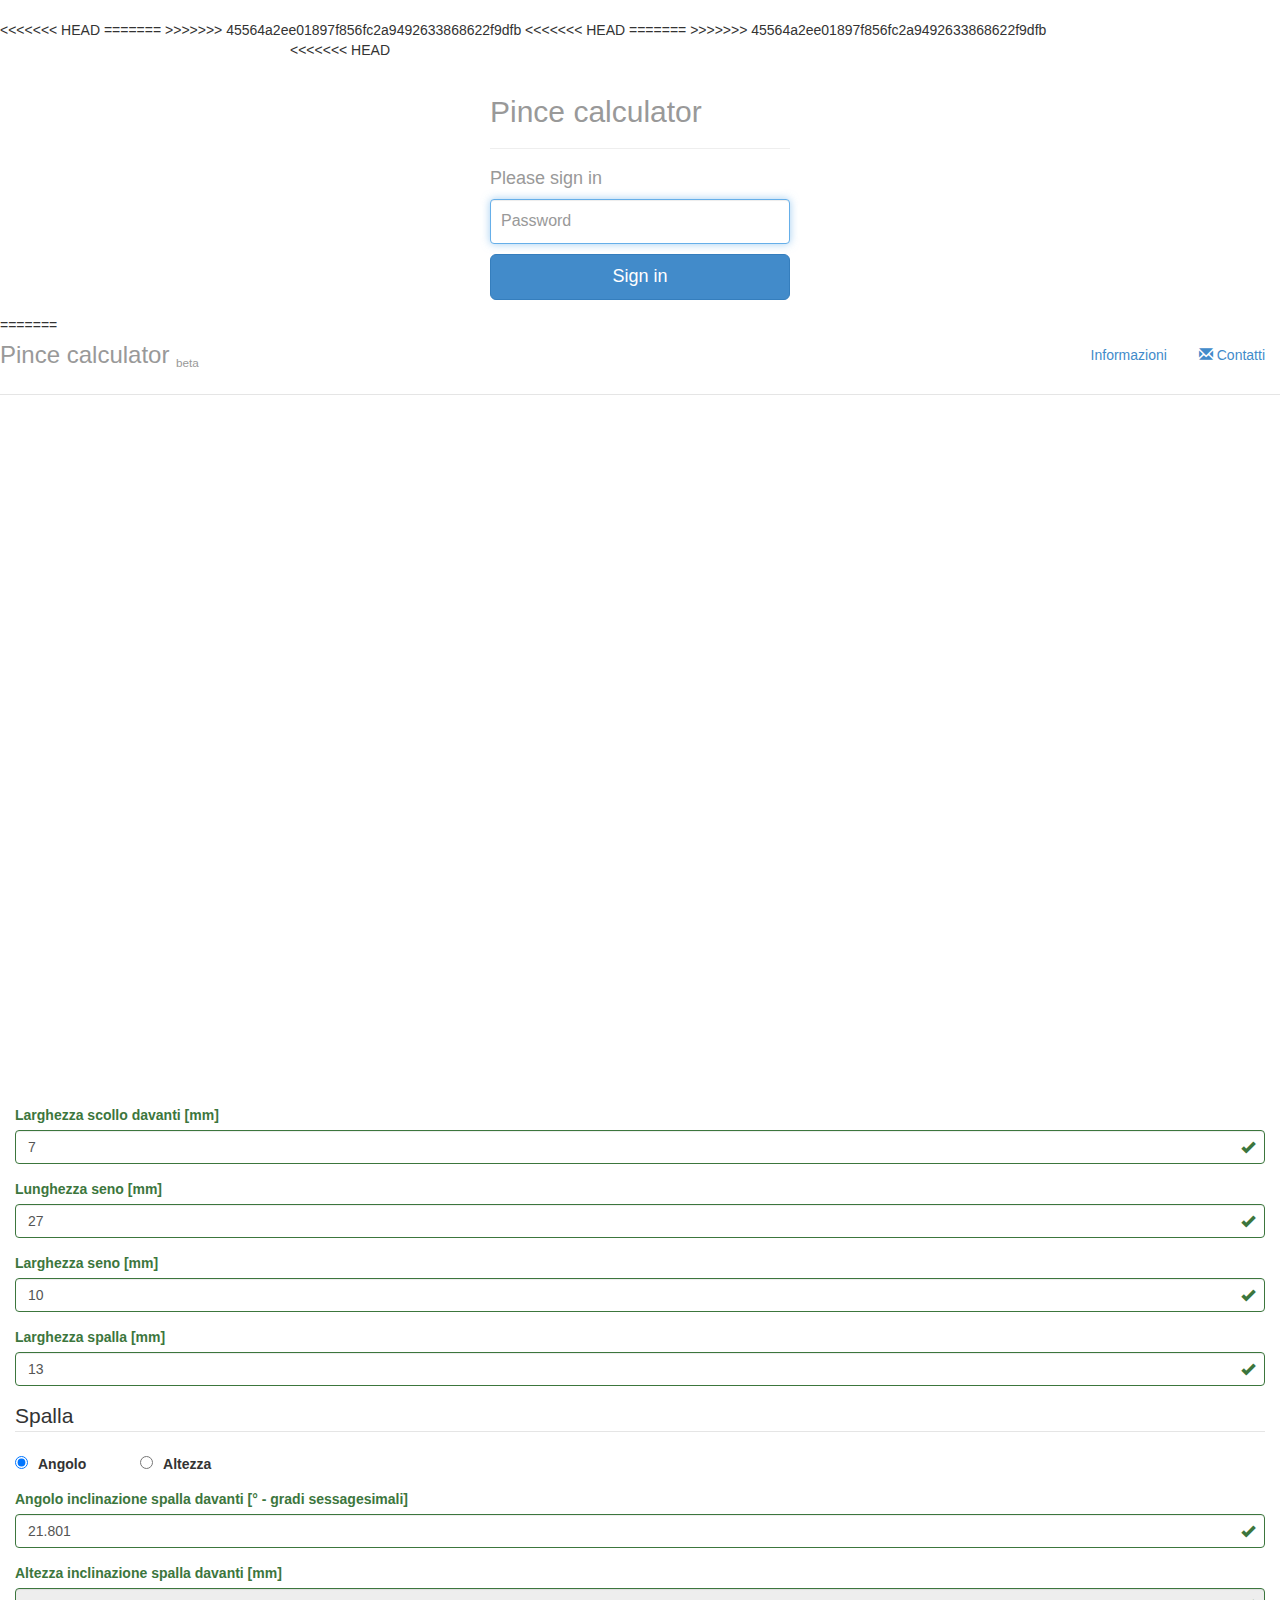
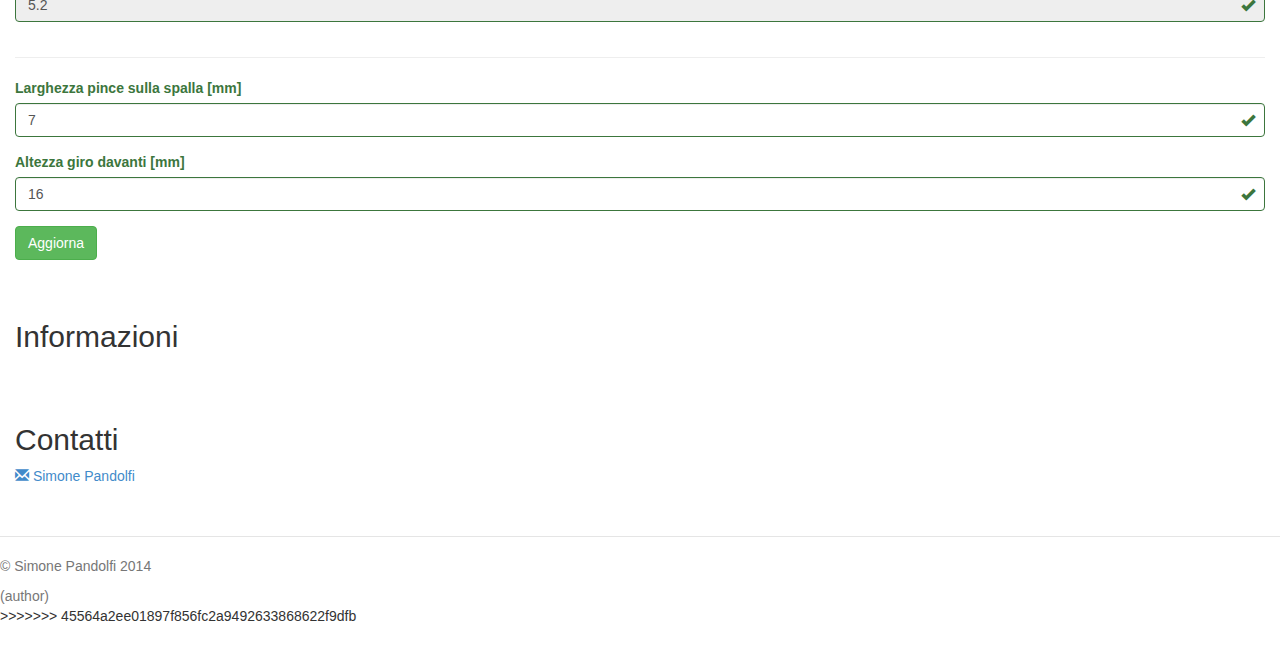
==== index.html @ bf5c41e3 "initial commit comment" ====
<!DOCTYPE html>
<html lang="en">
    <head>
        <meta charset="utf-8">
        <meta http-equiv="X-UA-Compatible" content="IE=edge">
        <meta name="viewport" content="width=device-width, initial-scale=1">
        <meta name="description" content="">
        <meta name="author" content="">
<<<<<<< HEAD
        <link rel="icon" href="../../favicon.ico">
=======
>>>>>>> 45564a2ee01897f856fc2a9492633868622f9dfb

        <title>Pince calculator</title>

        <link href="/css/bootstrap.min.css" rel="stylesheet">
<<<<<<< HEAD
        <link href="/css/signin.css" rel="stylesheet">

        <script src="/js/assets/js/ie-emulation-modes-warning.js"></script>
        <script src="/js/assets/js/ie10-viewport-bug-workaround.js"></script>
=======
        <link href="/css/jumbotron-narrow.css" rel="stylesheet">

        <style type="text/css">
        input + label {
            margin-left: 10px;
            }
        </style>

>>>>>>> 45564a2ee01897f856fc2a9492633868622f9dfb
    </head>

    <body>

        <div class="container">
<<<<<<< HEAD

            <form action="/signin.php" method="POST" class="form-signin" role="form">
                <h2 style="color: #999;">Pince calculator</h2>

                <hr>

                <h4 class="form-signin-heading">Please sign in</h4>

                <input name="password" type="password" class="form-control" placeholder="Password" required autofocus>

                <button class="btn btn-lg btn-primary btn-block" type="submit">Sign in</button>
            </form>

        </div> <!-- /container -->

=======
            <div class="header">
                <ul class="nav nav-pills pull-right">
                    <li><a href="#info">Informazioni</a></li>
                    <li><a href="#contacts"><span class="glyphicon glyphicon-envelope"></span> Contatti</a></li>
                </ul>
                <h3 class="text-muted">Pince calculator <sub><small>beta</small></sub></h3>
            </div>

            <div class="row marketing">
                <div class="col-lg-12">
                    <canvas id="myCanvas" style="width: 100%;"></canvas>
                </div>
            </div>

            <div class="row marketing">
                <div class="col-lg-12">
                    <form id="model-data">
                        <div class="form-group has-success has-feedback">
                            <label class="control-label" for="w_front_neck">Larghezza scollo davanti [mm]</label>
                            <input id="w_front_neck" class="form-control" type="text" name="w_front_neck" value="7">
                            <span class="glyphicon glyphicon-ok form-control-feedback"></span>
                        </div>

                        <div class="form-group has-success has-feedback hidden">
                            <label class="control-label" for="h_front_neck">Altezza incollatura davanti [mm]</label>
                            <input id="h_front_neck" class="form-control" type="text" name="h_front_neck" value="3">
                            <span class="glyphicon glyphicon-ok form-control-feedback"></span>
                        </div>

                        <div class="form-group has-success has-feedback">
                            <label class="control-label" for="l_breast">Lunghezza seno [mm]</label>
                            <input id="l_breast" class="form-control" type="text" name="l_breast" value="27">
                            <span class="glyphicon glyphicon-ok form-control-feedback"></span>
                        </div>

                        <div class="form-group has-success has-feedback">
                            <label class="control-label" for="w_breast">Larghezza seno [mm]</label>
                            <input id="w_breast" class="form-control" type="text" name="w_breast" value="10">
                            <span class="glyphicon glyphicon-ok form-control-feedback"></span>
                        </div>

                        <div class="form-group has-success has-feedback">
                            <label class="control-label" for="w_shoulder">Larghezza spalla [mm]</label>
                            <input id="w_shoulder" class="form-control" type="text" name="w_shoulder" value="13">
                            <span class="glyphicon glyphicon-ok form-control-feedback"></span>
                        </div>

                        <fieldset>
                            <legend>Spalla</legend>

                            <div style="margin-bottom: 10px;">
                                <input id="chk_angle" type="radio" name="shoulder" for="#h_front_shoulder_angle" checked="checked"><label for="chk_angle" style="margin-right: 50px;">Angolo</label>
                                <input id="chk_height" type="radio" name="shoulder" for="#h_front_shoulder_slope"><label for="chk_height">Altezza</label>
                            </div>

                            <div class="form-group has-success has-feedback">
                                <label class="control-label" for="h_front_shoulder_angle">Angolo inclinazione spalla davanti [° - gradi sessagesimali]</label>
                                <input id="h_front_shoulder_angle" class="form-control" type="text" name="h_front_shoulder_angle" value="21.801">
                                <span class="glyphicon glyphicon-ok form-control-feedback"></span>
                            </div>

                            <div class="form-group has-success has-feedback">
                                <label class="control-label" for="h_front_shoulder_slope">Altezza inclinazione spalla davanti [mm]</label>
                                <input id="h_front_shoulder_slope" class="form-control" type="text" name="h_front_shoulder_slope" value="5.2">
                                <span class="glyphicon glyphicon-ok form-control-feedback"></span>
                            </div>

                        </fieldset>

                        <hr>

                        <div class="form-group has-success has-feedback">
                            <label class="control-label" for="pince_gap">Larghezza pince sulla spalla [mm]</label>
                            <input id="pince_gap" class="form-control" type="text" name="pince_gap" value="7">
                            <span class="glyphicon glyphicon-ok form-control-feedback"></span>
                        </div>

                        <div class="form-group has-success has-feedback">
                            <label class="control-label" for="h_waistline">Altezza giro davanti [mm]</label>
                            <input id="h_waistline" class="form-control" type="text" name="h_waistline" value="16">
                            <span class="glyphicon glyphicon-ok form-control-feedback"></span>
                        </div>


                        <button class="btn btn-success">Aggiorna</button>
                    </form>
                </div>
            </div>


            <div class="row marketing">
                <div class="col-lg-12">
                    <h2 id="info">Informazioni</h2>
                </div>
            </div>

            <div class="row marketing">
                <div class="col-lg-12">
                    <h2 id="contacts">Contatti</h2>
                    <p><a href="mailto:simopandolfi@gmail.com"><span class="glyphicon glyphicon-envelope"></span> Simone Pandolfi</a></p>
                </div>
            </div>

            <div class="footer">
                <p>&copy; Simone Pandolfi 2014</p> (author)
            </div>

        </div> <!-- /container -->


        <script src="https://ajax.googleapis.com/ajax/libs/jquery/1.11.0/jquery.min.js"></script>
        <script src="/js/bootstrap.min.js"></script>

        <script type="text/javascript" src="/js/paper-full.min.js"></script>
        <script type="text/paperscript" src="/js/pince-model.js" canvas="myCanvas"></script>


        <script type="text/javascript">
            $(function() {
                $('input[name="shoulder"]').change(function(ev) {
                    var $self = $(this);
                    $('input[name="shoulder"]:not(:checked)').each(function() {
                        var $self = $(this);
                        $($self.attr('for')).prop('readonly', true);
                    });
                    $($self.attr('for')).prop('readonly', false);
                })
                .not(':checked').each(function(ev) {
                    $($(this).attr('for')).prop('readonly', true);
                });
            });
        </script>

>>>>>>> 45564a2ee01897f856fc2a9492633868622f9dfb
    </body>
</html>
---- css/signin.css ----
body {
  padding-top: 40px;
  padding-bottom: 40px;
  /*
  background-color: #eee;
  */
}

.form-signin {
  max-width: 330px;
  padding: 15px;
  margin: 0 auto;
}
.form-signin .form-signin-heading,
.form-signin .checkbox {
  margin-bottom: 10px;
}
.form-signin-heading {
    color: #999;
}
.form-signin .checkbox {
  font-weight: normal;
}
.form-signin .form-control {
  position: relative;
  height: auto;
  -webkit-box-sizing: border-box;
     -moz-box-sizing: border-box;
          box-sizing: border-box;
  padding: 10px;
  font-size: 16px;
}
.form-signin .form-control:focus {
  z-index: 2;
}
.form-signin input[type="email"] {
  margin-bottom: -1px;
  border-bottom-right-radius: 0;
  border-bottom-left-radius: 0;
}
.form-signin input[type="password"] {
  margin-bottom: 10px;
  /*
  border-top-left-radius: 0;
  border-top-right-radius: 0;
  */
}
---- css/jumbotron-narrow.css ----
/* Space out content a bit */
body {
  padding-top: 20px;
  padding-bottom: 20px;
}

/* Everything but the jumbotron gets side spacing for mobile first views */
.header,
.marketing,
.footer {
  padding-right: 15px;
  padding-left: 15px;
}

/* Custom page header */
.header {
  border-bottom: 1px solid #e5e5e5;
}
/* Make the masthead heading the same height as the navigation */
.header h3 {
  padding-bottom: 19px;
  margin-top: 0;
  margin-bottom: 0;
  line-height: 40px;
}

/* Custom page footer */
.footer {
  padding-top: 19px;
  color: #777;
  border-top: 1px solid #e5e5e5;
}

/* Customize container */
@media (min-width: 768px) {
  .container {
    max-width: 730px;
  }
}
.container-narrow > hr {
  margin: 30px 0;
}

/* Main marketing message and sign up button */
.jumbotron {
  text-align: center;
  border-bottom: 1px solid #e5e5e5;
}
.jumbotron .btn {
  padding: 14px 24px;
  font-size: 21px;
}

/* Supporting marketing content */
.marketing {
  margin: 40px 0;
}
.marketing p + h4 {
  margin-top: 28px;
}

/* Responsive: Portrait tablets and up */
@media screen and (min-width: 768px) {
  /* Remove the padding we set earlier */
  .header,
  .marketing,
  .footer {
    padding-right: 0;
    padding-left: 0;
  }
  /* Space out the masthead */
  .header {
    margin-bottom: 30px;
  }
  /* Remove the bottom border on the jumbotron for visual effect */
  .jumbotron {
    border-bottom: 0;
  }
}
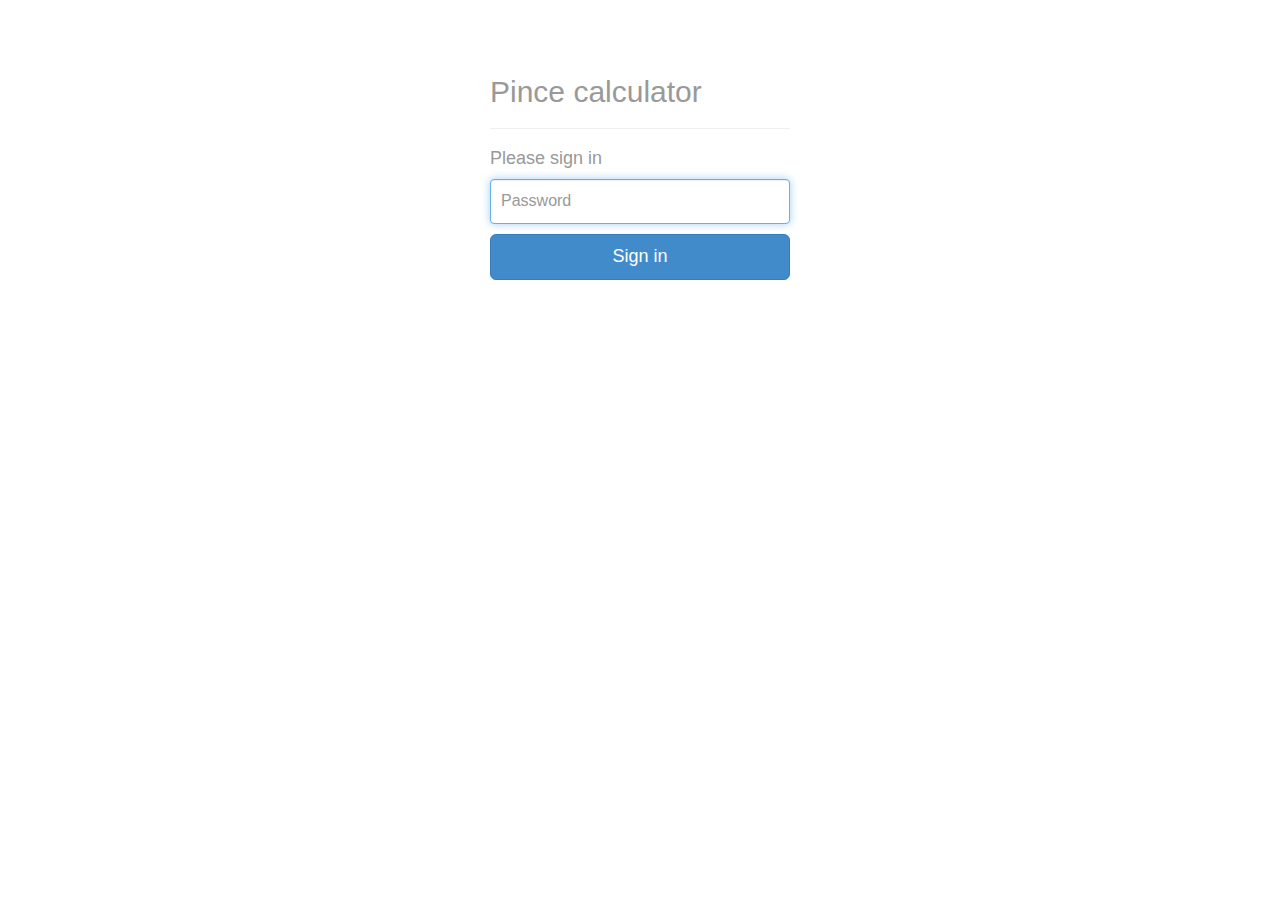
==== commit 3d44d004: "Update index.html" ====
--- a/index.html
+++ b/index.html
@@ -6,35 +6,20 @@
         <meta name="viewport" content="width=device-width, initial-scale=1">
         <meta name="description" content="">
         <meta name="author" content="">
-<<<<<<< HEAD
         <link rel="icon" href="../../favicon.ico">
-=======
->>>>>>> 45564a2ee01897f856fc2a9492633868622f9dfb
 
         <title>Pince calculator</title>
 
         <link href="/css/bootstrap.min.css" rel="stylesheet">
-<<<<<<< HEAD
         <link href="/css/signin.css" rel="stylesheet">
 
         <script src="/js/assets/js/ie-emulation-modes-warning.js"></script>
         <script src="/js/assets/js/ie10-viewport-bug-workaround.js"></script>
-=======
-        <link href="/css/jumbotron-narrow.css" rel="stylesheet">
-
-        <style type="text/css">
-        input + label {
-            margin-left: 10px;
-            }
-        </style>
-
->>>>>>> 45564a2ee01897f856fc2a9492633868622f9dfb
     </head>
 
     <body>
 
         <div class="container">
-<<<<<<< HEAD
 
             <form action="/signin.php" method="POST" class="form-signin" role="form">
                 <h2 style="color: #999;">Pince calculator</h2>
@@ -50,140 +35,5 @@
 
         </div> <!-- /container -->
 
-=======
-            <div class="header">
-                <ul class="nav nav-pills pull-right">
-                    <li><a href="#info">Informazioni</a></li>
-                    <li><a href="#contacts"><span class="glyphicon glyphicon-envelope"></span> Contatti</a></li>
-                </ul>
-                <h3 class="text-muted">Pince calculator <sub><small>beta</small></sub></h3>
-            </div>
-
-            <div class="row marketing">
-                <div class="col-lg-12">
-                    <canvas id="myCanvas" style="width: 100%;"></canvas>
-                </div>
-            </div>
-
-            <div class="row marketing">
-                <div class="col-lg-12">
-                    <form id="model-data">
-                        <div class="form-group has-success has-feedback">
-                            <label class="control-label" for="w_front_neck">Larghezza scollo davanti [mm]</label>
-                            <input id="w_front_neck" class="form-control" type="text" name="w_front_neck" value="7">
-                            <span class="glyphicon glyphicon-ok form-control-feedback"></span>
-                        </div>
-
-                        <div class="form-group has-success has-feedback hidden">
-                            <label class="control-label" for="h_front_neck">Altezza incollatura davanti [mm]</label>
-                            <input id="h_front_neck" class="form-control" type="text" name="h_front_neck" value="3">
-                            <span class="glyphicon glyphicon-ok form-control-feedback"></span>
-                        </div>
-
-                        <div class="form-group has-success has-feedback">
-                            <label class="control-label" for="l_breast">Lunghezza seno [mm]</label>
-                            <input id="l_breast" class="form-control" type="text" name="l_breast" value="27">
-                            <span class="glyphicon glyphicon-ok form-control-feedback"></span>
-                        </div>
-
-                        <div class="form-group has-success has-feedback">
-                            <label class="control-label" for="w_breast">Larghezza seno [mm]</label>
-                            <input id="w_breast" class="form-control" type="text" name="w_breast" value="10">
-                            <span class="glyphicon glyphicon-ok form-control-feedback"></span>
-                        </div>
-
-                        <div class="form-group has-success has-feedback">
-                            <label class="control-label" for="w_shoulder">Larghezza spalla [mm]</label>
-                            <input id="w_shoulder" class="form-control" type="text" name="w_shoulder" value="13">
-                            <span class="glyphicon glyphicon-ok form-control-feedback"></span>
-                        </div>
-
-                        <fieldset>
-                            <legend>Spalla</legend>
-
-                            <div style="margin-bottom: 10px;">
-                                <input id="chk_angle" type="radio" name="shoulder" for="#h_front_shoulder_angle" checked="checked"><label for="chk_angle" style="margin-right: 50px;">Angolo</label>
-                                <input id="chk_height" type="radio" name="shoulder" for="#h_front_shoulder_slope"><label for="chk_height">Altezza</label>
-                            </div>
-
-                            <div class="form-group has-success has-feedback">
-                                <label class="control-label" for="h_front_shoulder_angle">Angolo inclinazione spalla davanti [° - gradi sessagesimali]</label>
-                                <input id="h_front_shoulder_angle" class="form-control" type="text" name="h_front_shoulder_angle" value="21.801">
-                                <span class="glyphicon glyphicon-ok form-control-feedback"></span>
-                            </div>
-
-                            <div class="form-group has-success has-feedback">
-                                <label class="control-label" for="h_front_shoulder_slope">Altezza inclinazione spalla davanti [mm]</label>
-                                <input id="h_front_shoulder_slope" class="form-control" type="text" name="h_front_shoulder_slope" value="5.2">
-                                <span class="glyphicon glyphicon-ok form-control-feedback"></span>
-                            </div>
-
-                        </fieldset>
-
-                        <hr>
-
-                        <div class="form-group has-success has-feedback">
-                            <label class="control-label" for="pince_gap">Larghezza pince sulla spalla [mm]</label>
-                            <input id="pince_gap" class="form-control" type="text" name="pince_gap" value="7">
-                            <span class="glyphicon glyphicon-ok form-control-feedback"></span>
-                        </div>
-
-                        <div class="form-group has-success has-feedback">
-                            <label class="control-label" for="h_waistline">Altezza giro davanti [mm]</label>
-                            <input id="h_waistline" class="form-control" type="text" name="h_waistline" value="16">
-                            <span class="glyphicon glyphicon-ok form-control-feedback"></span>
-                        </div>
-
-
-                        <button class="btn btn-success">Aggiorna</button>
-                    </form>
-                </div>
-            </div>
-
-
-            <div class="row marketing">
-                <div class="col-lg-12">
-                    <h2 id="info">Informazioni</h2>
-                </div>
-            </div>
-
-            <div class="row marketing">
-                <div class="col-lg-12">
-                    <h2 id="contacts">Contatti</h2>
-                    <p><a href="mailto:simopandolfi@gmail.com"><span class="glyphicon glyphicon-envelope"></span> Simone Pandolfi</a></p>
-                </div>
-            </div>
-
-            <div class="footer">
-                <p>&copy; Simone Pandolfi 2014</p> (author)
-            </div>
-
-        </div> <!-- /container -->
-
-
-        <script src="https://ajax.googleapis.com/ajax/libs/jquery/1.11.0/jquery.min.js"></script>
-        <script src="/js/bootstrap.min.js"></script>
-
-        <script type="text/javascript" src="/js/paper-full.min.js"></script>
-        <script type="text/paperscript" src="/js/pince-model.js" canvas="myCanvas"></script>
-
-
-        <script type="text/javascript">
-            $(function() {
-                $('input[name="shoulder"]').change(function(ev) {
-                    var $self = $(this);
-                    $('input[name="shoulder"]:not(:checked)').each(function() {
-                        var $self = $(this);
-                        $($self.attr('for')).prop('readonly', true);
-                    });
-                    $($self.attr('for')).prop('readonly', false);
-                })
-                .not(':checked').each(function(ev) {
-                    $($(this).attr('for')).prop('readonly', true);
-                });
-            });
-        </script>
-
->>>>>>> 45564a2ee01897f856fc2a9492633868622f9dfb
     </body>
 </html>
